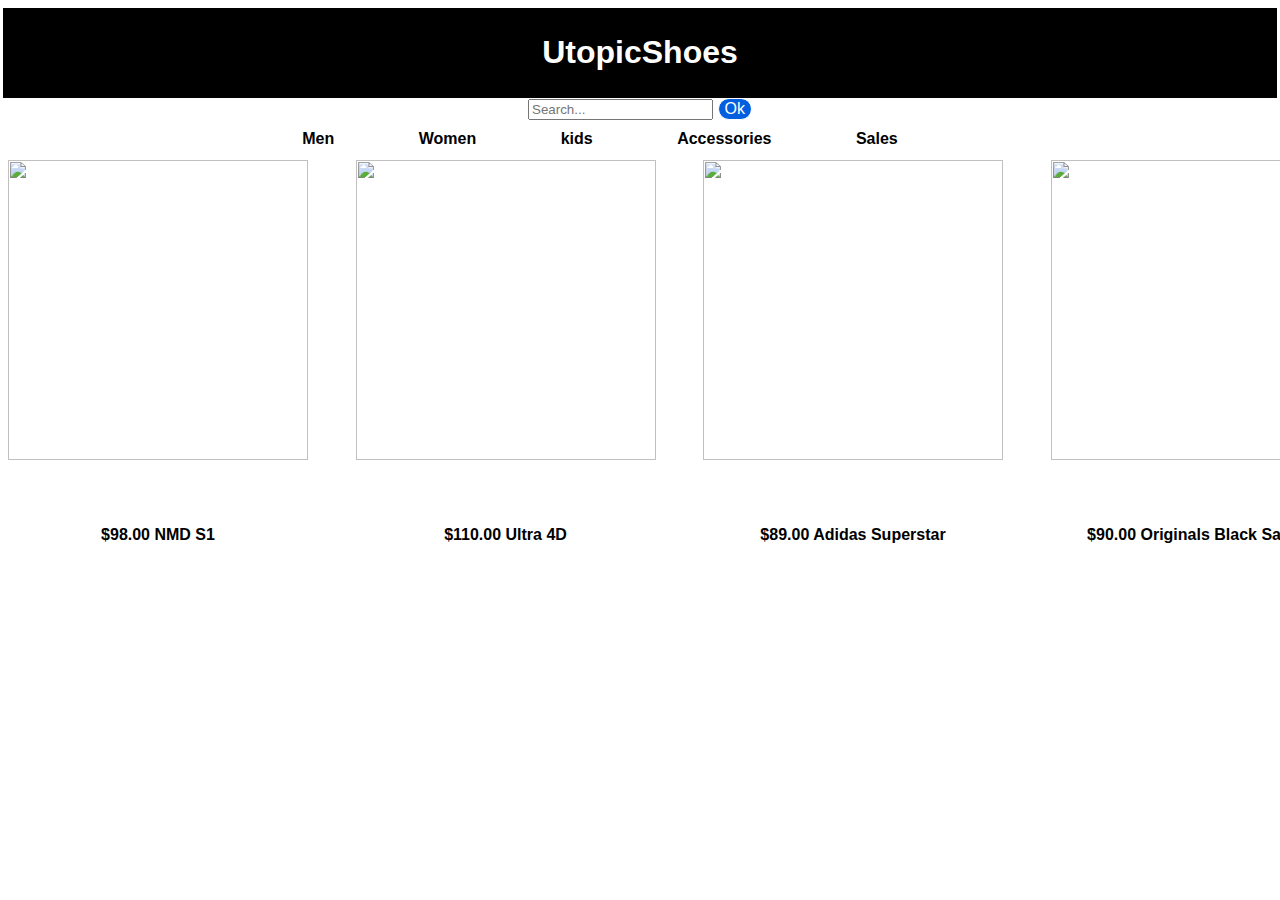
==== index.html @ 9c6fb9a6 "Update index.html" ====
<html lang="pt-BR"> 
  <head>
    <meta charset="UTF-8">
    <link rel="stylesheet" href="estilo.css">
    <title>ayystorebaby</title>
</head
    <body> 
    
    <header>
      <h1> UtopicShoes</h1>
     
    </header>
     <div align='center' id="divBusca">
  <input type="text" id="Search" placeholder="Search...">
  <button class="ok" type="submit">Ok</button>
</div>
    <nav>
      <ul>
        <!--Lista de intens de navegação-->
        <li><a href="men.html">Men</a></li>
        <li><a href="#">Women</a></li>
        <li><a href="#">kids</a></li>
        <li><a href="#">Accessories</a></li>
        <li><a href="#">Sales</a></li>
      </ul>
    </nav>
  
<div class="container">
  <div class="prod">
     <img src="https://assets.adidas.com/images/h_840,f_auto,q_auto,fl_lossy,c_fill,g_auto/bc39affbb9d142dcbc5c12e365915a7e_9366/NMD_S1_Shoes_Black_IE4588_01_standard.jpg"width="300" height="300" >
 
     <nav>
        <a href="#">$98.00 NMD S1</a>
   
    </nav>  
      
    </div>
   <div class="prod">
 <img src="https://assets.adidas.com/images/h_2000,f_auto,q_auto,fl_lossy,c_fill,g_auto/cf97046a7a424cd2bcb93abdb34a50db_9366/Tenis_Ultra_4D_Preto_IG2262_01_standard.jpg" width="300" height="300" id="ULtra 4d">
     
     <nav>
        <a href="#">$110.00 Ultra 4D</a>
   
    </nav>

    </div>
  
   <div class="prod">
        <img src="https://assets.adidas.com/images/h_840,f_auto,q_auto,fl_lossy,c_fill,g_auto/7ed0855435194229a525aad6009a0497_9366/Superstar_Shoes_White_EG4958_01_standard.jpg" width="300" height="300">
      
      <nav>
        <a href="#">$89.00 Adidas Superstar</a>
   
    </nav>  
       </div>
 
  
      <div class='prod'>
     <img src="https://assets.adidas.com/images/h_840,f_auto,q_auto,fl_lossy,c_fill,g_auto/7e6188c7616144a9bd4576b9ef601827_9366/Samba_OG_Shoes_Black_IG9031_01_standard.jpg" width="300" height="300">
      <br>
         <nav>
        <a href="#">$90.00 Originals Black Samba</a>
   
    </nav>  
      </div>  
  <div class="prod">
       <img src="https://assets.adidas.com/images/h_840,f_auto,q_auto,fl_lossy,c_fill,g_auto/a638f1f8841943e385d200eed9b280d0_9366/Racer_TR23_Shoes_Black_IG7348_01_standard.jpg" width="300" height="300">
  <br>
    
     <nav>
        <a href="#">$70.00 Adidas racer TR23</a>
   
    </nav>  
    
       </div>
    </div>
    </body>
</html>
---- estilo.css ----
.container{
        display: flex;/*Define o container como um flex*/
  justify-content:space-between;
        position:right;/*posição do container como relativo*/
        width:1700px;/*largura do container*/
          margin:0 auto;/*centraliza o container na pagina*/
  flex-direction:row;
  padding-top:12px;
   
   
      }
      


body{
  font-family: Arial, sans-serif;/*define a familia da fonte*/
  margin:0; /*remove margens externas do corpo do documento*/
  padding:3px;/*remove prenchimentos internos do corpo do*/
  
}


  header{
  background-color:#000000;
   color:white;
    padding:10px;/*adiciona preenchimento interno de 10px*/
    text-align:center;
    margin-top:5px;
    padding:5px;
}

nav ul{
  list-style-type:none;/*remove marcadores de lista*/
  padding:0;/*remove o preenchimento interno da lista*/
  margin:0;/*remove a margem externa da lista não ordenada*/
  text-align:center;/*centraliza o texto da lista*/
  margin-top:10px;/* adiciona uma margem superior de 10px*/
}

nav li{
  display:inline;/*exibe os itens da lista na mesma linha*/
  margin-right:80px;/*Define a margem direita dos itens*/
}

nav a {
  text-decoration:none;/*Remove a decoração de textos dos links*/
  color:black;/*define a cor dos textos dos links como pretos*/
  font-weight:bold;/*define  o peso da fonte como negrito*/
  transition:color 0.3;/*adiciona uma transição suave*/
}

nav a:hover{
  color:#005edf;/*define a cor dos links ao passar o mouse*/
}

@keyframes fadeIn{
  from{
    opacity:0;/*define a opacidade inical da animação*/
  }
  to{
    opacity:1;/*define a opacidade final da animação*/
  }
}
header{
  animation: fadeIn 5s ease-in-out; /*aplica a animação de fade*/
}



.ok{
    font-size:16px;
    border: solid 1px white;
    border-radius: 20px;
    color: white;
    background-color: #005edf;
    transition: background-color 0.5s ease, color 0.5s ease, transform 0.5s ease;
}
.ok:hover{
    background-color: #005edf;
    color: white;
    transform: scale(1.2)
}

.prod{
   width:310px;/*largura da primeira caixa*/
        text-align:center;
        line-height:150px;
  flex-direction:columns;
  padding-top:0px;
 
        float:left;/*faz com que a primeria caixa flutue a esquerda*/
        z-index:2;/*define a ordem de empilhamento da primeira caixa*/
        
}

nav1{
  margin-top:0px;
}
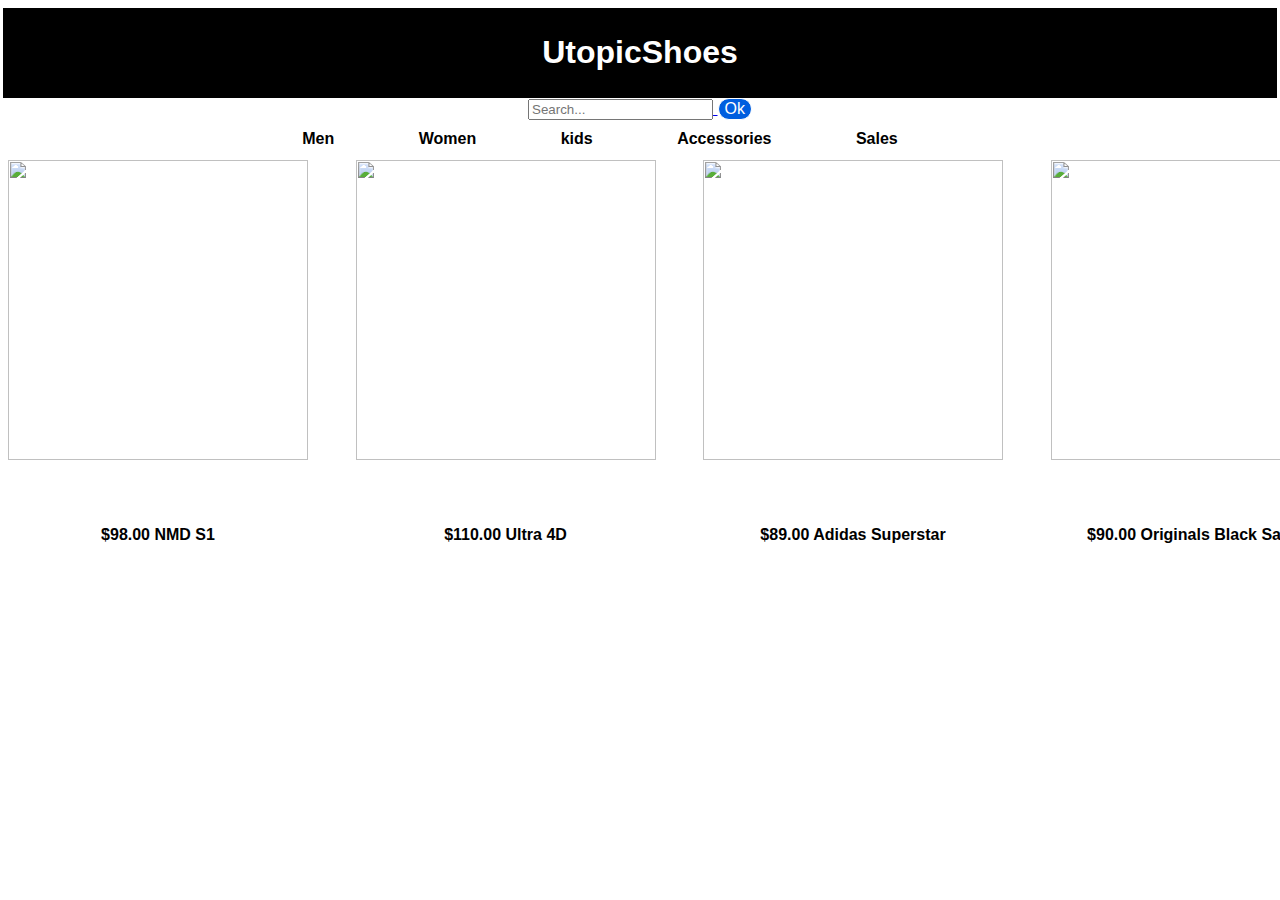
==== commit 6e887bc2: "Update index.html" ====
--- a/index.html
+++ b/index.html
@@ -8,7 +8,7 @@
     
     <header>
       <h1> UtopicShoes</h1>
-     
+      <a href="index.html">
     </header>
      <div align='center' id="divBusca">
   <input type="text" id="Search" placeholder="Search...">
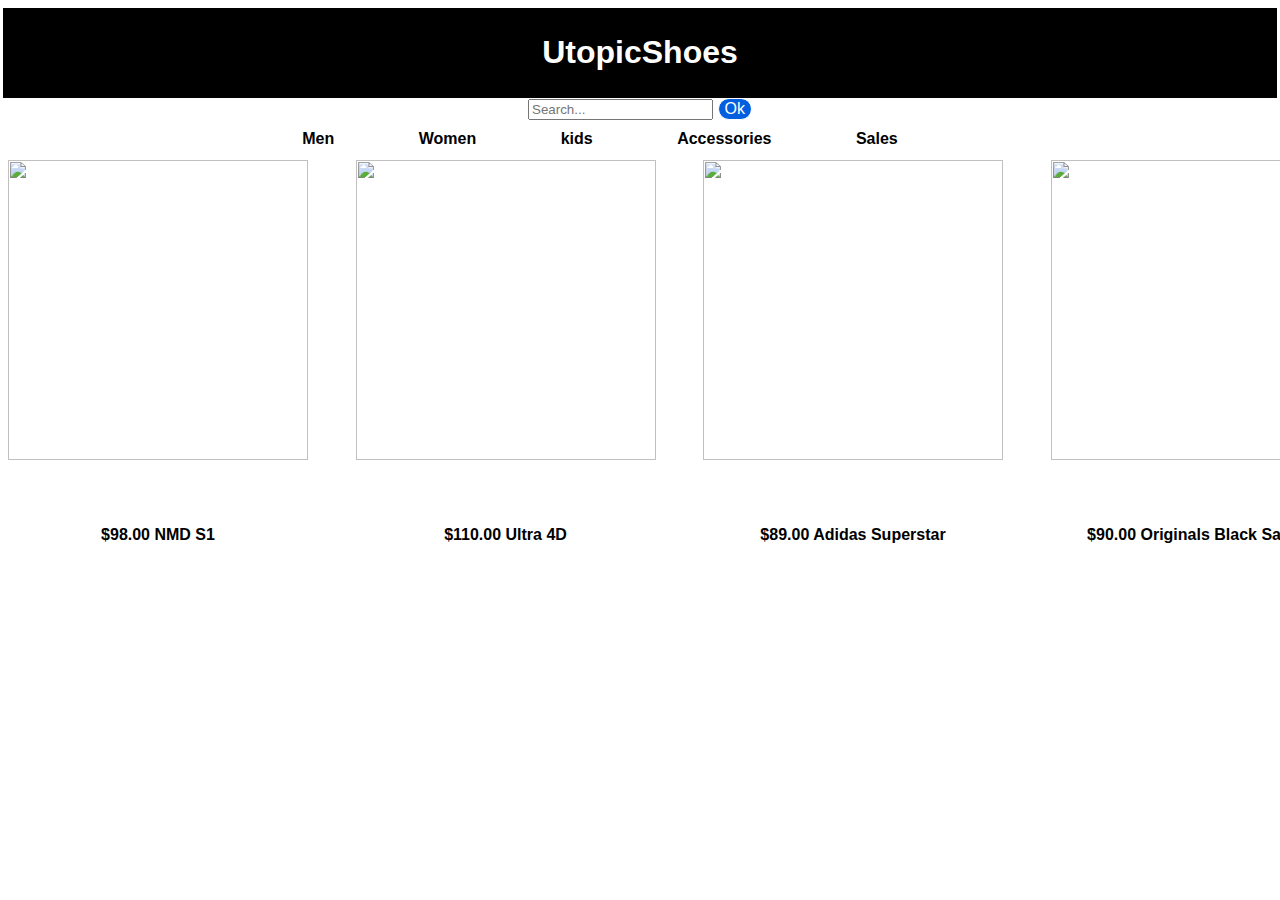
==== commit 6d3c22d4: "Update index.html" ====
--- a/index.html
+++ b/index.html
@@ -5,10 +5,11 @@
     <title>ayystorebaby</title>
 </head
     <body> 
-    
+    <script>
+      window.alert("Welcome")
+    </script>
     <header>
       <h1> UtopicShoes</h1>
-      <a href="index.html">
     </header>
      <div align='center' id="divBusca">
   <input type="text" id="Search" placeholder="Search...">
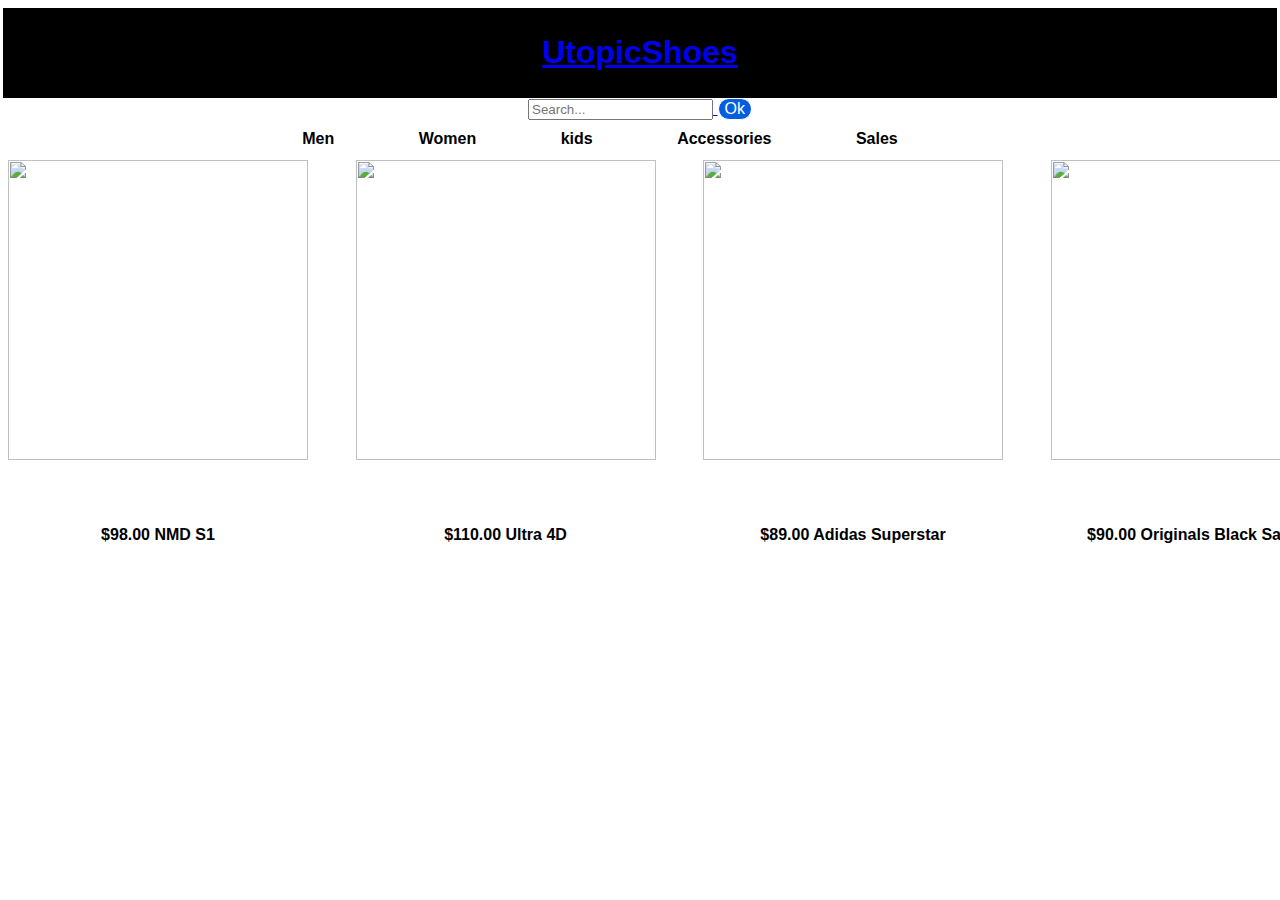
==== commit c2d08dfa: "Update index.html" ====
--- a/index.html
+++ b/index.html
@@ -2,14 +2,14 @@
   <head>
     <meta charset="UTF-8">
     <link rel="stylesheet" href="estilo.css">
-    <title>ayystorebaby</title>
+    <title>Utopic</title>
 </head
     <body> 
     <script>
       window.alert("Welcome")
     </script>
     <header>
-      <h1> UtopicShoes</h1>
+      <a href="index.html"><h1> UtopicShoes</h1>
     </header>
      <div align='center' id="divBusca">
   <input type="text" id="Search" placeholder="Search...">
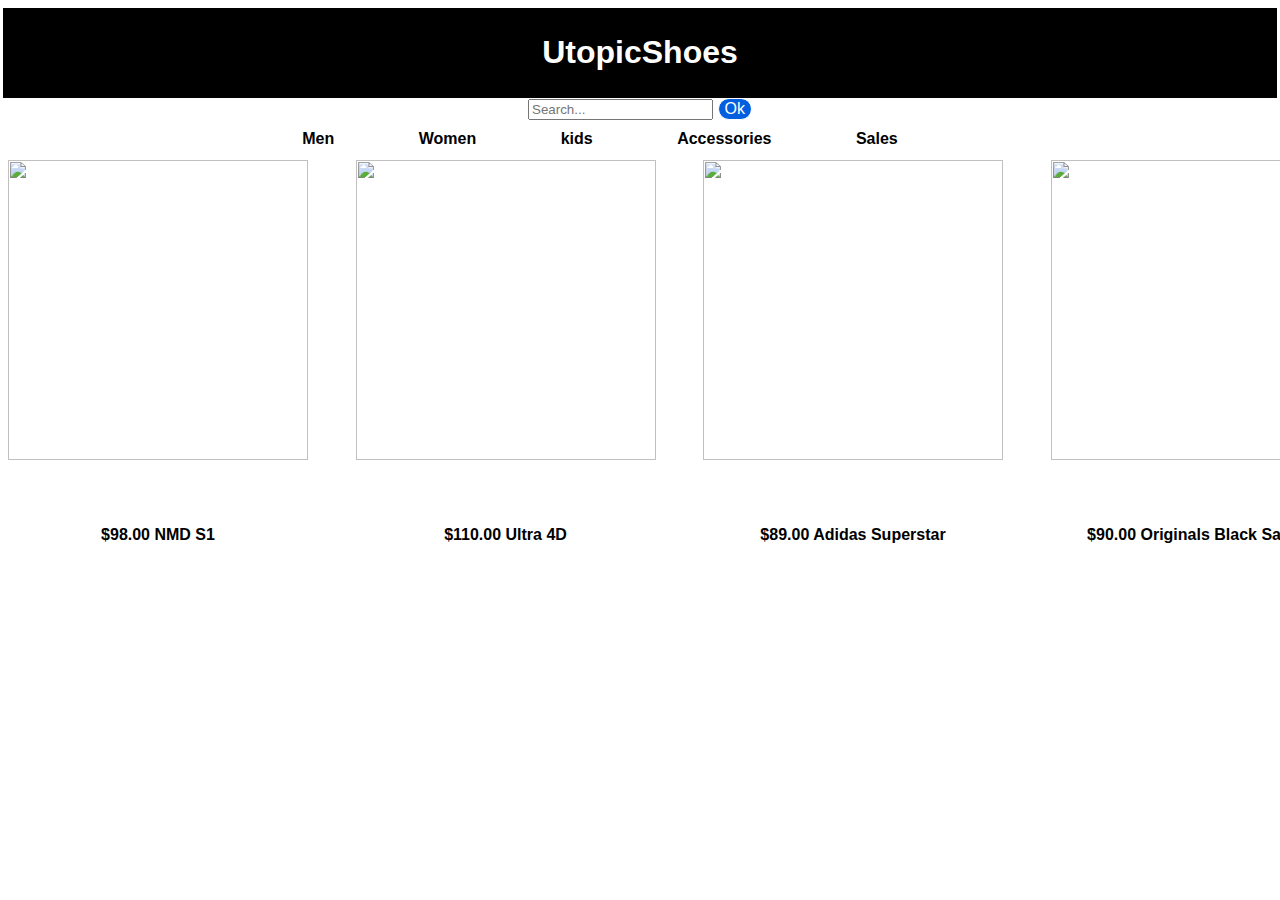
==== commit b7a5867e: "Update index.html" ====
--- a/index.html
+++ b/index.html
@@ -9,7 +9,7 @@
       window.alert("Welcome")
     </script>
     <header>
-      <a href="index.html"><h1> UtopicShoes</h1>
+      <h1> UtopicShoes</h1>
     </header>
      <div align='center' id="divBusca">
   <input type="text" id="Search" placeholder="Search...">
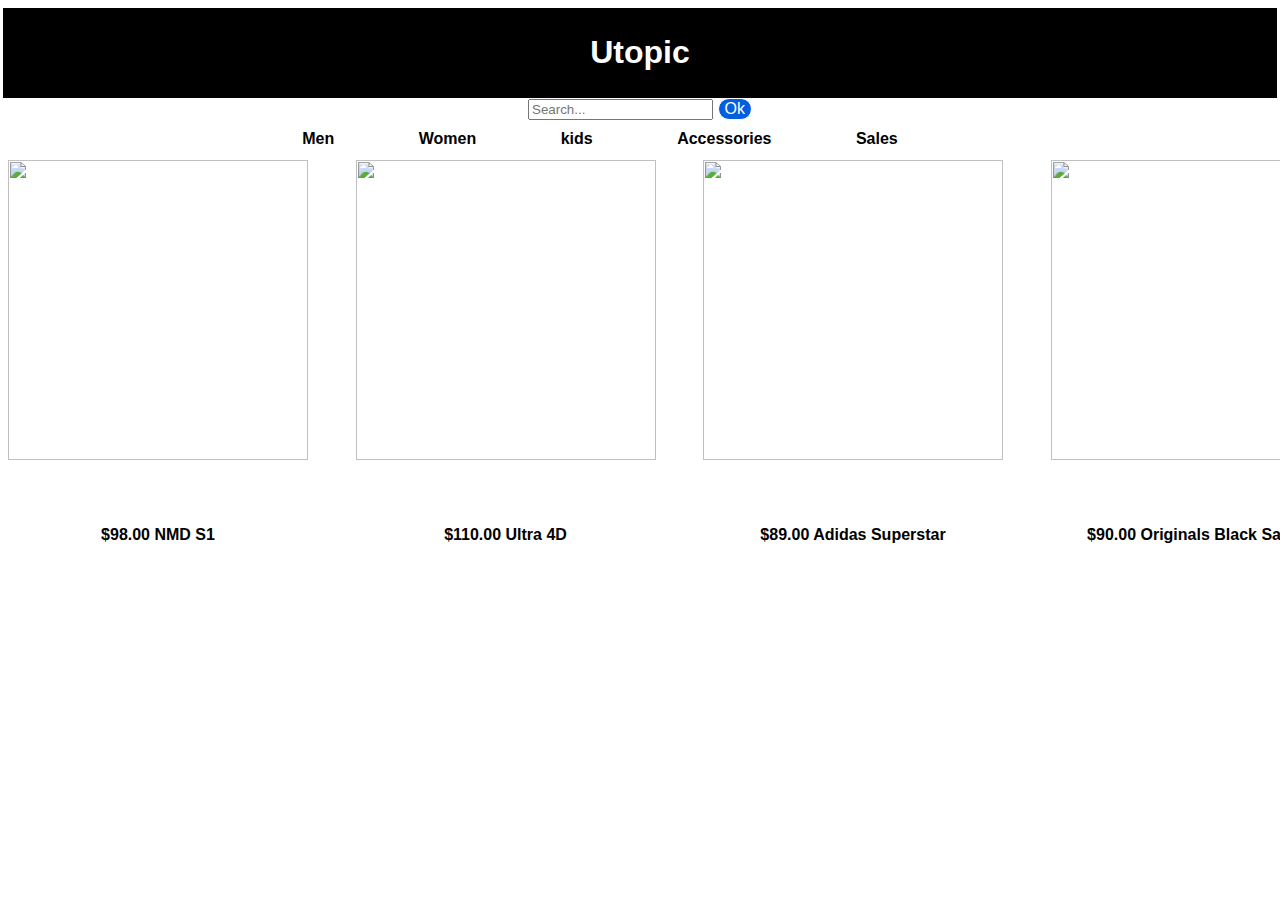
==== commit 9cce1c07: "Update index.html" ====
--- a/index.html
+++ b/index.html
@@ -9,7 +9,7 @@
       window.alert("Welcome")
     </script>
     <header>
-      <h1> UtopicShoes</h1>
+    <h1> Utopic</h1>
     </header>
      <div align='center' id="divBusca">
   <input type="text" id="Search" placeholder="Search...">
